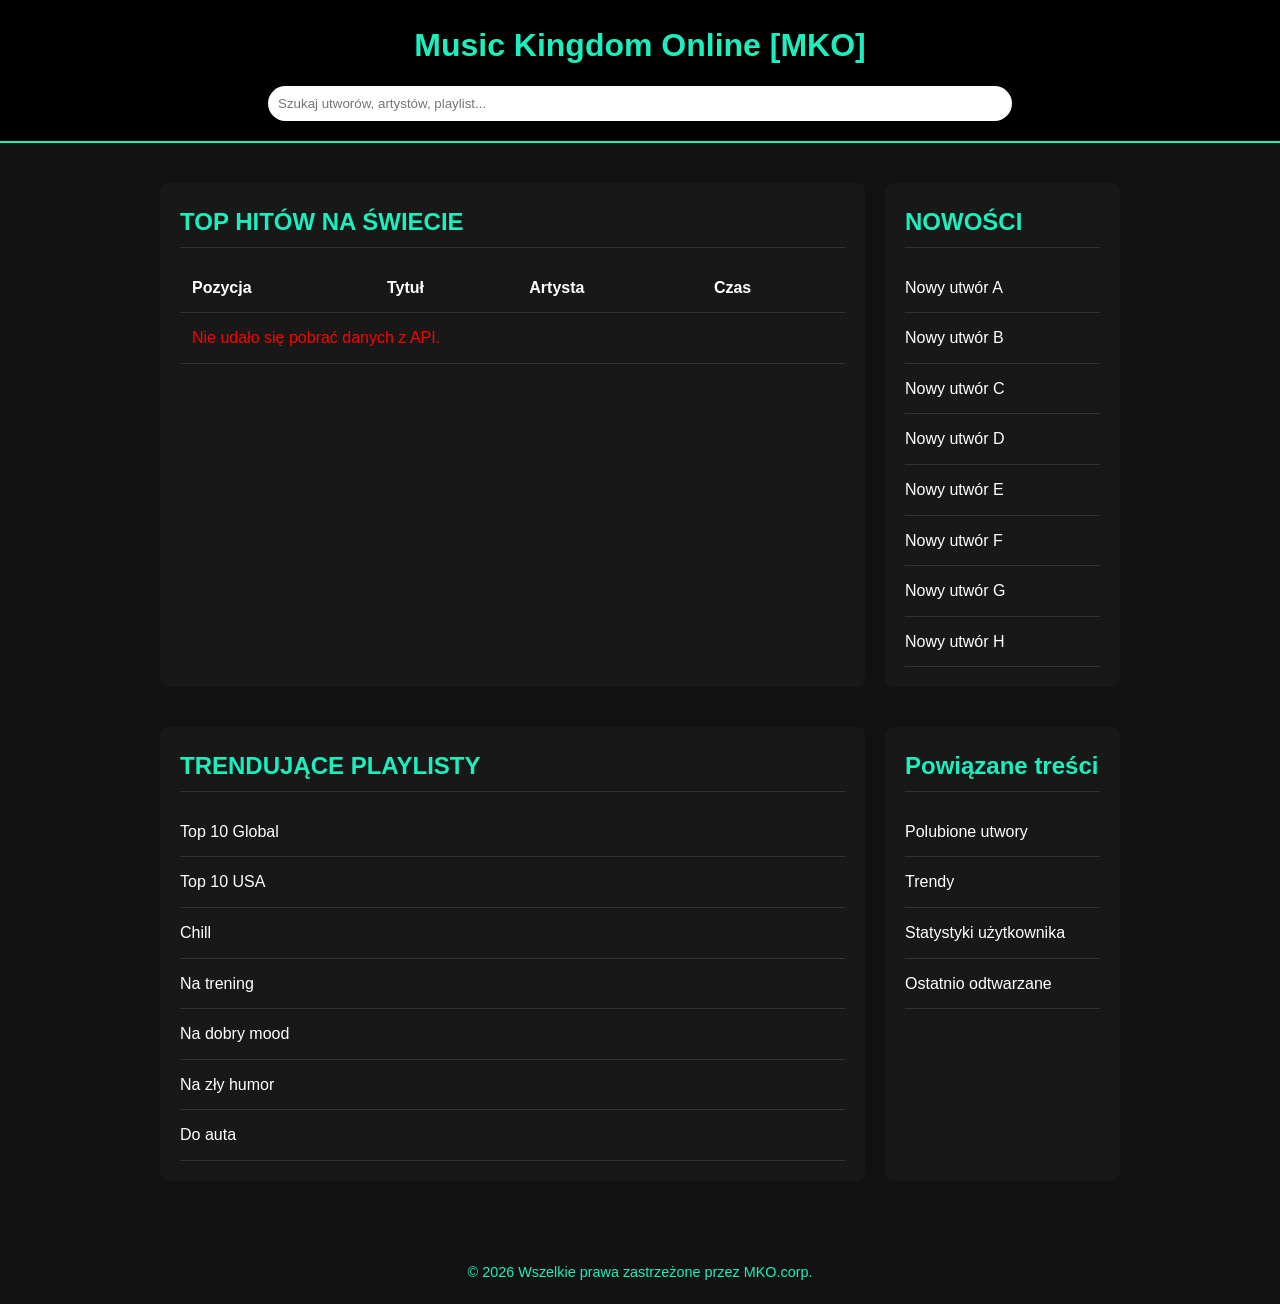
==== index.html @ 1b4f9631 "stronka zamieniaona na js" ====
<!DOCTYPE html>
<html lang="pl">

<head>
    <meta charset="UTF-8">
    <meta name="viewport" content="width=device-width, initial-scale=1.0">
    <title>Music Kingdom Online</title>
    <link rel="stylesheet" href="style.css">
</head>

<body>
    <script src="script.js"></script>
</body>

</html
---- style.css ----
* {
    margin: 0;
    padding: 0;
    box-sizing: border-box;
    font-family: 'Segoe UI', Tahoma, Geneva, Verdana, sans-serif;
}

body {
    background-color: #121212;
    color: #ffffff;
    line-height: 1.6;
}

/* Nagłówek */
header {
    background-color: #000000;
    padding: 20px;
    text-align: center;
    border-bottom: 2px solid #1BEFBD;
}

header h1 {
    color: #1BEFBD;
    margin-bottom: 15px;
}

header input[type="text"] {
    padding: 10px;
    width: 60%;
    border-radius: 20px;
    border: none;
    outline: none;
}

/* Główna zawartość */
main {
    max-width: 1000px;
    margin: 20px auto;
    padding: 20px;
    display: grid;
    grid-template-columns: 3fr 1fr;
    gap: 20px;
}

section {
    background-color: #181818;
    padding: 20px;
    border-radius: 8px;
    margin-bottom: 20px;
}

h2 {
    margin-bottom: 15px;
    color: #1BEFBD;
    border-bottom: 1px solid #333;
    padding-bottom: 5px;
}

/* Tabela */
table {
    width: 100%;
    border-collapse: collapse;
}

table th,
td {
    text-align: left;
    padding: 12px;
    border-bottom: 1px solid #333;
}

tr:hover {
    background-color: #00352e;
}

/* Listy */
ul {
    list-style: none;
}

li {
    padding: 12px 0;
    border-bottom: 1px solid #333;
}

/* Panel boczny */

section a {
    color: #ffffff;
    text-decoration: none;
    transition: 0.3s;
}

section a:hover {
    color: #1BEFBD;
}

/* Stopka */
footer {
    text-align: center;
    padding: 20px;
    font-size: 0.9em;
    color: #1BEFBD;
}

@media (max-width: 768px) {
    main {
        grid-template-columns: 1fr;
    }
}

@media (min-width: 3000px) {
    footer {
        padding: 40px 20px;
        font-size: 2em;

    }
}

@media (min-width: 3000px) {
    header input {
        padding: 20px 20px;
        max-width: 1200px;
    }
}

@media (max-width: 768px) {
    header input {
        padding: 40px 20px;
        min-width: 300px;
    }
}
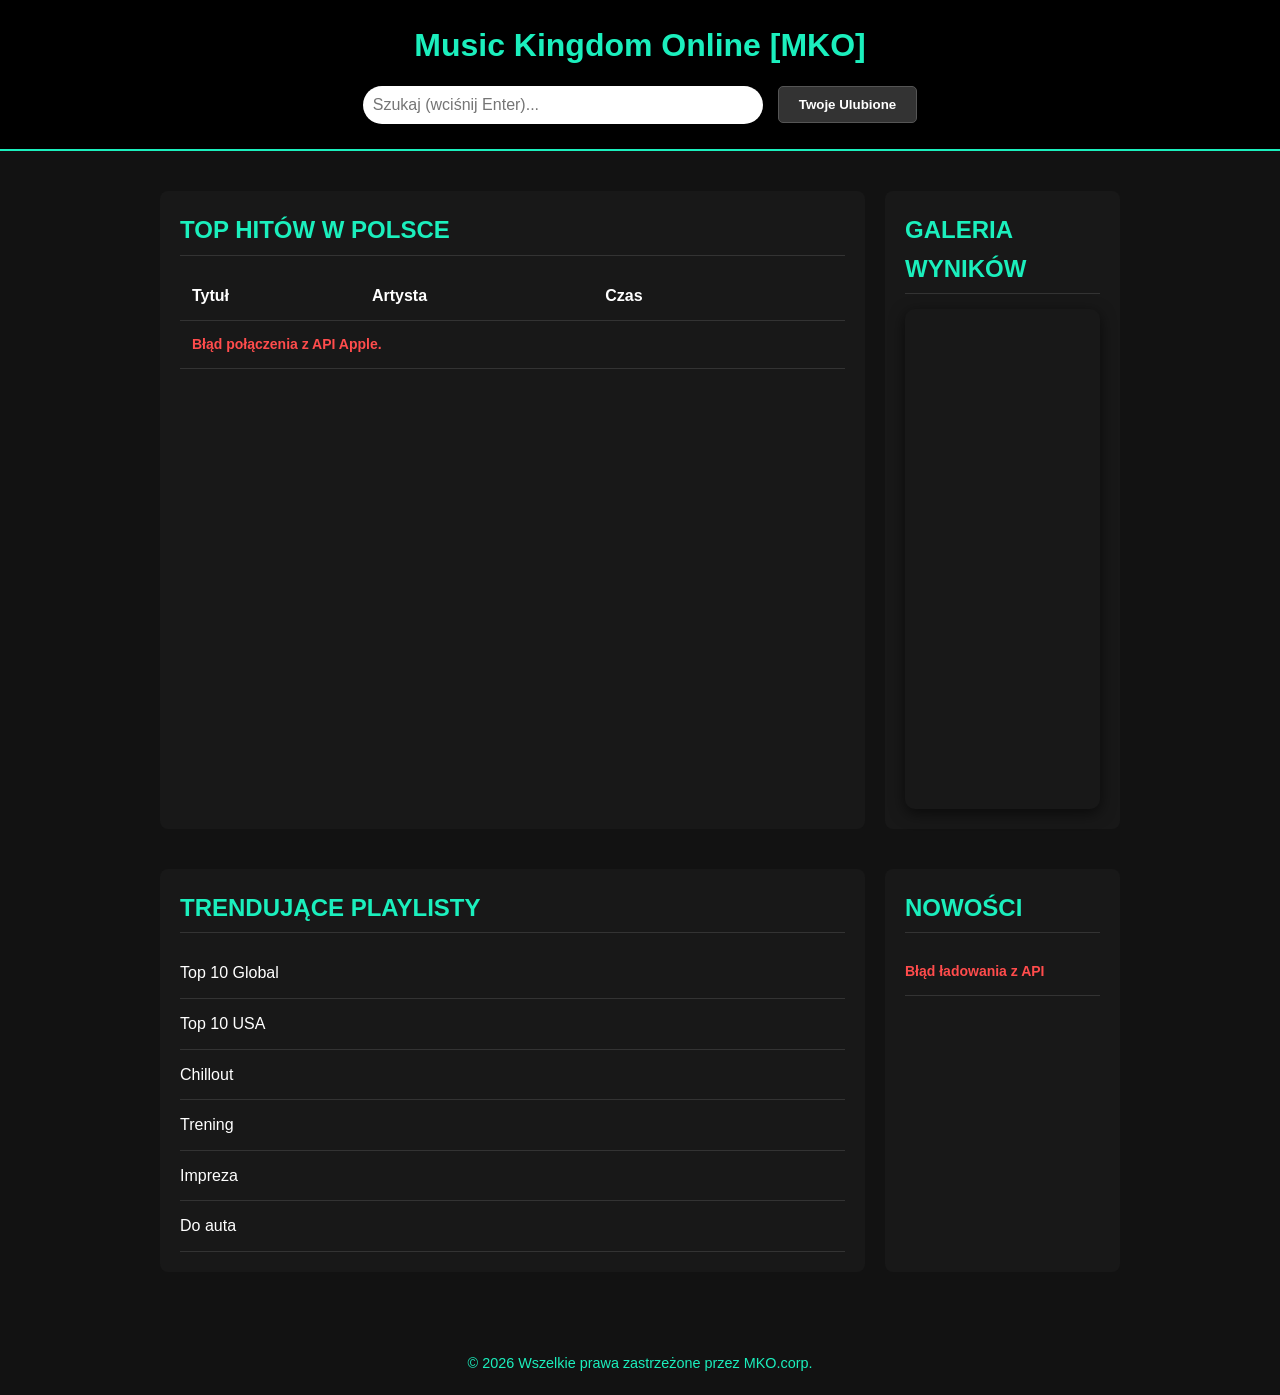
==== commit 84bab6ed: "Add files via upload dopracowanie strony" ====
--- a/index.html
+++ b/index.html
@@ -12,4 +12,4 @@
     <script src="script.js"></script>
 </body>
 
-</html+</html>
--- a/style.css
+++ b/style.css
@@ -1,3 +1,6 @@
+/* =========================================
+   BAZOWY CSS (ORYGINALNY)
+   ========================================= */
 * {
     margin: 0;
     padding: 0;
@@ -24,17 +27,10 @@
     margin-bottom: 15px;
 }
 
-header input[type="text"] {
-    padding: 10px;
-    width: 60%;
-    border-radius: 20px;
-    border: none;
-    outline: none;
-}
-
 /* Główna zawartość */
 main {
     max-width: 1000px;
+    /* Sztywno trzyma układ na środku */
     margin: 20px auto;
     padding: 20px;
     display: grid;
@@ -83,8 +79,6 @@
     border-bottom: 1px solid #333;
 }
 
-/* Panel boczny */
-
 section a {
     color: #ffffff;
     text-decoration: none;
@@ -103,30 +97,260 @@
     color: #1BEFBD;
 }
 
+/* =========================================
+   NOWE STYLE (MODAL, POWIADOMIENIA, UX, KARUZELA PIONOWA)
+   ========================================= */
+
+.header-flex {
+    display: flex;
+    flex-direction: column;
+    align-items: center;
+    justify-content: center;
+    gap: 15px;
+}
+
+.clickable-title {
+    cursor: pointer;
+    margin: 0;
+    transition: color 0.3s ease;
+}
+
+.clickable-title:hover {
+    color: #ffffff;
+}
+
+.search-form {
+    display: flex;
+    flex-direction: column;
+    align-items: center;
+    gap: 5px;
+}
+
+.search-input {
+    width: 400px !important;
+    /* Sztywna i bezpieczna szerokość */
+    font-size: 16px;
+    padding: 10px;
+    border-radius: 20px;
+    border: none;
+    outline: none;
+}
+
+.error-msg {
+    color: #ff4c4c;
+    font-weight: bold;
+    font-size: 14px;
+}
+
+/* Tabela i przyciski akcji */
+.track-title {
+    cursor: pointer;
+    font-weight: bold;
+    transition: color 0.2s ease;
+}
+
+.track-title:hover {
+    color: #1BEFBD;
+}
+
+.action-btn {
+    background: none;
+    border: none;
+    cursor: pointer;
+    font-size: 18px;
+    transition: transform 0.2s ease;
+}
+
+.action-btn:hover {
+    transform: scale(1.2);
+}
+
+.action-cell {
+    text-align: center;
+}
+
+/* Modal (Okno dialogowe z odtwarzaczem) */
+.modal-overlay {
+    position: fixed;
+    top: 0;
+    left: 0;
+    width: 100%;
+    height: 100%;
+    background-color: rgba(0, 0, 0, 0.85);
+    display: none;
+    justify-content: center;
+    align-items: center;
+    z-index: 10000;
+}
+
+.modal-active {
+    display: flex;
+}
+
+.modal-box {
+    background-color: #181818;
+    color: #ffffff;
+    border: 1px solid #444;
+    padding: 30px;
+    border-radius: 15px;
+    text-align: center;
+    width: 350px;
+    box-shadow: 0 10px 25px rgba(0, 0, 0, 0.8);
+}
+
+.modal-img {
+    width: 150px;
+    height: 150px;
+    border-radius: 10px;
+    margin-bottom: 15px;
+    box-shadow: 0 4px 10px rgba(0, 0, 0, 0.5);
+}
+
+.modal-title {
+    margin: 0 0 5px 0;
+    font-size: 22px;
+}
+
+.modal-artist {
+    margin: 0 0 5px 0;
+    font-weight: bold;
+    font-size: 16px;
+    color: #e0e0e0;
+}
+
+.modal-album {
+    margin: 0 0 20px 0;
+    color: #aaaaaa;
+    font-style: italic;
+}
+
+.modal-close-btn {
+    padding: 10px 20px;
+    cursor: pointer;
+    background-color: #333;
+    color: #fff;
+    border: 1px solid #555;
+    border-radius: 5px;
+    font-weight: bold;
+    transition: background-color 0.2s;
+}
+
+.modal-close-btn:hover {
+    background-color: #555;
+}
+
+/* Powiadomienia (Toasty) */
+.toast-notification {
+    position: fixed;
+    bottom: 20px;
+    right: 20px;
+    color: white;
+    padding: 15px 25px;
+    border-radius: 8px;
+    box-shadow: 0 4px 8px rgba(0, 0, 0, 0.5);
+    z-index: 9999;
+    font-weight: bold;
+    animation: fadeInOut 3s forwards;
+}
+
+@keyframes fadeInOut {
+    0% {
+        opacity: 0;
+        transform: translateY(20px);
+    }
+
+    10% {
+        opacity: 1;
+        transform: translateY(0);
+    }
+
+    90% {
+        opacity: 1;
+        transform: translateY(0);
+    }
+
+    100% {
+        opacity: 0;
+        transform: translateY(20px);
+    }
+}
+
+/* Nieskończona Karuzela Pionowa (Infinite Scroll) */
+.carousel-container {
+    height: 500px;
+    overflow: hidden;
+    border-radius: 10px;
+    position: relative;
+    box-shadow: 0 4px 15px rgba(0, 0, 0, 0.6);
+    padding: 0;
+}
+
+.carousel-track {
+    display: flex;
+    flex-direction: column;
+    animation: scrollVertical 20s linear infinite;
+}
+
+.carousel-track:hover {
+    animation-play-state: paused;
+}
+
+.carousel-img-large {
+    width: 100%;
+    height: auto;
+    object-fit: cover;
+    display: block;
+    border-bottom: 2px solid #121212;
+}
+
+@keyframes scrollVertical {
+    0% {
+        transform: translateY(0);
+    }
+
+    100% {
+        transform: translateY(-50%);
+    }
+}
+
+/* =========================================
+   PROSTE I BEZPIECZNE RWD (RESPONSYWNOŚĆ)
+   ========================================= */
+
+/* 1. TELEFONY (poniżej 768px) */
 @media (max-width: 768px) {
     main {
         grid-template-columns: 1fr;
-    }
-}
-
-@media (min-width: 3000px) {
-    footer {
-        padding: 40px 20px;
-        font-size: 2em;
-
-    }
-}
-
-@media (min-width: 3000px) {
-    header input {
-        padding: 20px 20px;
+        /* Zrzuca prawą sekcję pod spód */
+    }
+
+    .search-input {
+        width: 90% !important;
+        /* Pasek elastyczny na małym ekranie */
+    }
+
+    section {
+        overflow-x: auto;
+        /* Zapobiega wylewaniu się długiej tabeli z ekranu */
+    }
+}
+
+/* 2. ULTRAWIDE (powyżej 2000px) */
+@media (min-width: 2000px) {
+    main {
         max-width: 1200px;
-    }
-}
-
-@media (max-width: 768px) {
-    header input {
-        padding: 40px 20px;
-        min-width: 300px;
+        /* Minimalnie szerszy kontener, żeby nie było klaustrofobii, ale wciąż zwarty! */
+    }
+
+    .search-input {
+        width: 600px !important;
+        /* Większy pasek dla proporcji */
+        padding: 15px;
+        font-size: 18px;
+    }
+
+    header h1 {
+        font-size: 40px;
+        /* Większy tytuł */
     }
 }
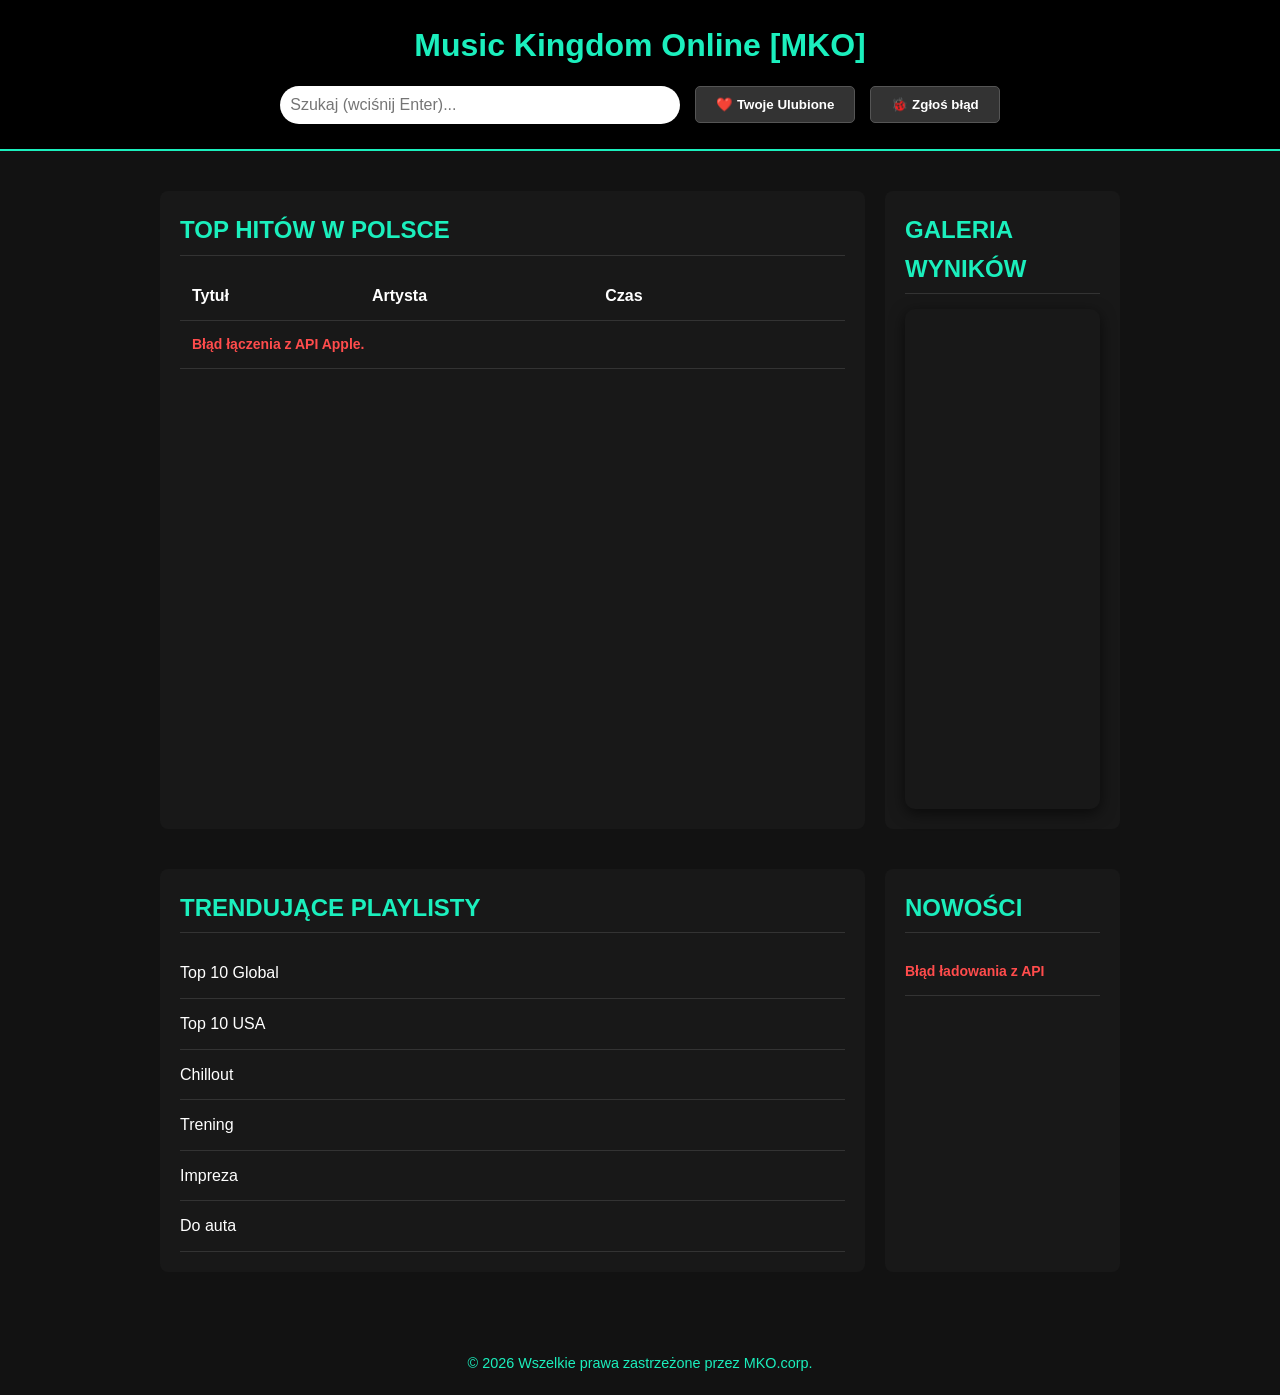
==== commit ca77ba4c: "dobry stan projektu" ====
--- a/index.html
+++ b/index.html
@@ -1,15 +1,12 @@
 <!DOCTYPE html>
 <html lang="pl">
-
 <head>
     <meta charset="UTF-8">
     <meta name="viewport" content="width=device-width, initial-scale=1.0">
     <title>Music Kingdom Online</title>
     <link rel="stylesheet" href="style.css">
 </head>
-
 <body>
     <script src="script.js"></script>
 </body>
-
 </html>
--- a/style.css
+++ b/style.css
@@ -1,6 +1,3 @@
-/* =========================================
-   BAZOWY CSS (ORYGINALNY)
-   ========================================= */
 * {
     margin: 0;
     padding: 0;
@@ -14,7 +11,6 @@
     line-height: 1.6;
 }
 
-/* Nagłówek */
 header {
     background-color: #000000;
     padding: 20px;
@@ -27,10 +23,8 @@
     margin-bottom: 15px;
 }
 
-/* Główna zawartość */
 main {
     max-width: 1000px;
-    /* Sztywno trzyma układ na środku */
     margin: 20px auto;
     padding: 20px;
     display: grid;
@@ -69,7 +63,6 @@
     background-color: #00352e;
 }
 
-/* Listy */
 ul {
     list-style: none;
 }
@@ -89,7 +82,6 @@
     color: #1BEFBD;
 }
 
-/* Stopka */
 footer {
     text-align: center;
     padding: 20px;
@@ -97,9 +89,6 @@
     color: #1BEFBD;
 }
 
-/* =========================================
-   NOWE STYLE (MODAL, POWIADOMIENIA, UX, KARUZELA PIONOWA)
-   ========================================= */
 
 .header-flex {
     display: flex;
@@ -128,7 +117,6 @@
 
 .search-input {
     width: 400px !important;
-    /* Sztywna i bezpieczna szerokość */
     font-size: 16px;
     padding: 10px;
     border-radius: 20px;
@@ -239,7 +227,7 @@
     background-color: #555;
 }
 
-/* Powiadomienia (Toasty) */
+/* powiadomienia*/
 .toast-notification {
     position: fixed;
     bottom: 20px;
@@ -275,7 +263,7 @@
     }
 }
 
-/* Nieskończona Karuzela Pionowa (Infinite Scroll) */
+/* nieskończona karuzela pionowa */
 .carousel-container {
     height: 500px;
     overflow: hidden;
@@ -313,44 +301,123 @@
     }
 }
 
-/* =========================================
-   PROSTE I BEZPIECZNE RWD (RESPONSYWNOŚĆ)
-   ========================================= */
-
-/* 1. TELEFONY (poniżej 768px) */
+.support-modal {
+    width: 450px;
+    max-width: calc(100% - 40px);
+    text-align: left;
+}
+
+.support-title {
+    margin-bottom: 20px;
+    text-align: center;
+}
+
+.support-form {
+    display: flex;
+    flex-direction: column;
+    gap: 15px;
+}
+
+.support-label {
+    color: #1BEFBD;
+    font-weight: bold;
+    display: block;
+    margin-bottom: 5px;
+}
+
+.support-input {
+    width: 100% !important;
+    max-width: 100% !important;
+    box-sizing: border-box;
+    border-radius: 8px;
+    margin-top: 5px;
+}
+
+.support-select {
+    cursor: pointer;
+}
+
+.support-textarea {
+    height: 80px;
+    resize: none;
+    font-family: inherit;
+}
+
+.support-checkbox-group {
+    display: flex;
+    align-items: center;
+    gap: 10px;
+}
+
+.support-checkbox {
+    transform: scale(1.5);
+    cursor: pointer;
+}
+
+.support-checkbox-label {
+    font-size: 13px;
+    color: #ccc;
+    cursor: pointer;
+}
+
+.support-error {
+    text-align: center;
+    margin-top: 5px;
+    display: block;
+}
+
+.support-actions {
+    display: flex;
+    justify-content: space-between;
+    margin-top: 10px;
+}
+
+.btn-cancel {
+    background-color: #d9534f;
+    border-color: #d43f3a;
+}
+
+.btn-cancel:hover {
+    background-color: #c9302c;
+}
+
+.btn-submit {
+    background-color: #5cb85c;
+    border-color: #4cae4c;
+}
+
+.btn-submit:hover {
+    background-color: #449d44;
+}
+
+/*TELEFONY */
 @media (max-width: 768px) {
     main {
         grid-template-columns: 1fr;
-        /* Zrzuca prawą sekcję pod spód */
     }
 
     .search-input {
         width: 90% !important;
-        /* Pasek elastyczny na małym ekranie */
     }
 
     section {
         overflow-x: auto;
-        /* Zapobiega wylewaniu się długiej tabeli z ekranu */
-    }
-}
-
-/* 2. ULTRAWIDE (powyżej 2000px) */
+    }
+}
+
+/*ULTRAWIDE*/
 @media (min-width: 2000px) {
     main {
         max-width: 1200px;
-        /* Minimalnie szerszy kontener, żeby nie było klaustrofobii, ale wciąż zwarty! */
     }
 
     .search-input {
         width: 600px !important;
-        /* Większy pasek dla proporcji */
         padding: 15px;
         font-size: 18px;
     }
 
     header h1 {
         font-size: 40px;
-        /* Większy tytuł */
     }
 }
